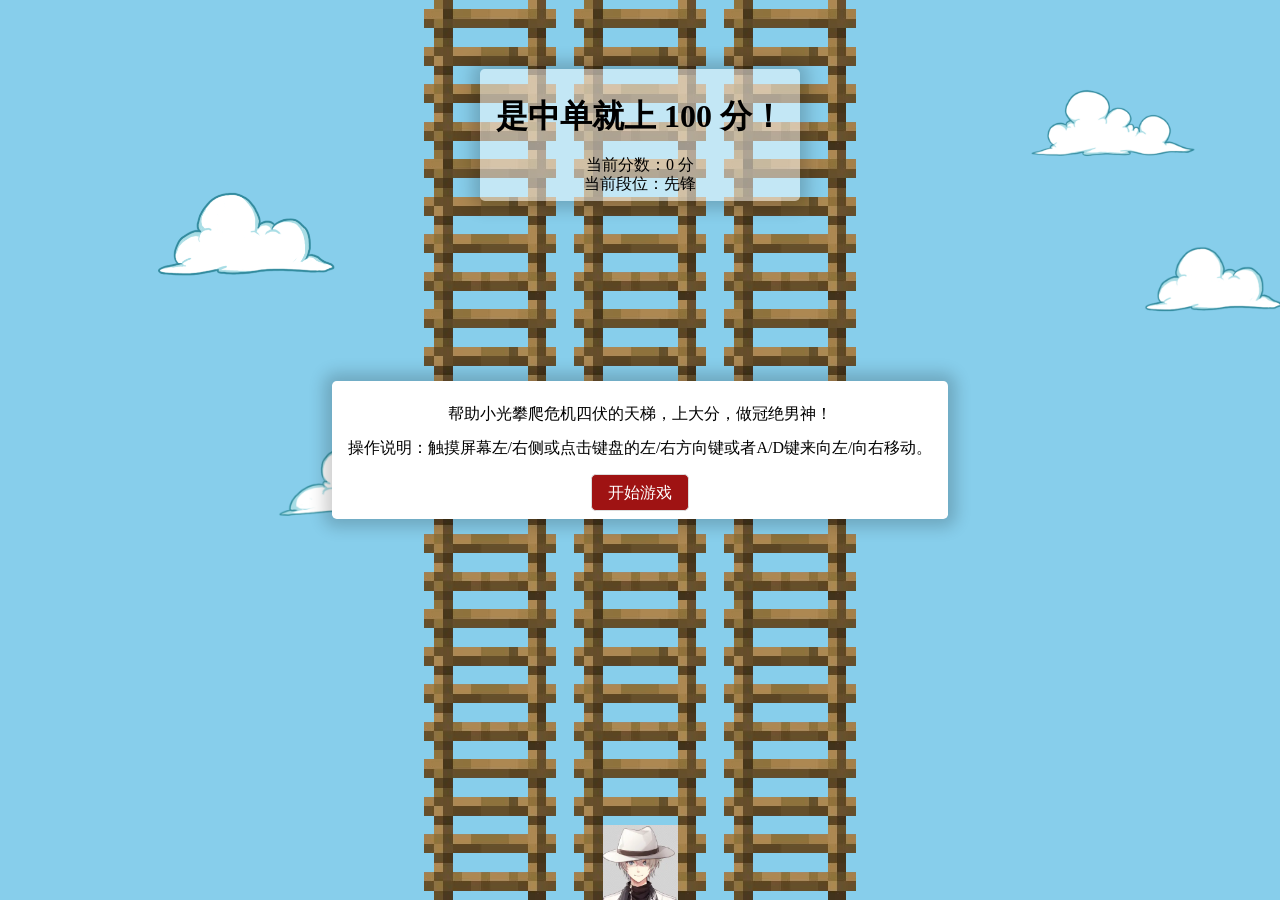
==== index.html @ 2a6a365b "Updated to use visualViewport instead of documentElement." ====
<!DOCTYPE html>
<html lang="zh-Hans">
  <head>
    <meta charset="utf-8">
    <meta http-equiv="X-UA-Compatible" content="IE=edge">
    <meta name="viewport" content="width=device-width, initial-scale=1, user-scalable=no">
    <meta name="theme-color" content="#33363b">
    <meta name="msapplication-TileColor" content="#33363b">
    <meta name="author" content="Alynx Zhou">
    <link rel="stylesheet" type="text/css" href="css/normalize.css">
    <link rel="stylesheet" type="text/css" href="css/index.css">
    <!-- Use defer to make image load first. -->
    <script defer type="text/javascript" src="js/index.js"></script>
    <title>Kouichi 100</title>
  </head>
  <body>
    <div class="mask" id="game-info-mask">
      <div class="card" id="game-info-card">
        <h1>是中单就上 100 分！</h1>
        <div>当前分数：<span id="scores">0</span> 分</div>
        <div>当前段位：<span id="level">先锋</span></div>
      </div>
    </div>
    <div class="mask" id="dialog-mask">
      <div class="card" id="before-game-card" style="display: none;">
        <p>帮助小光攀爬危机四伏的天梯，上大分，做冠绝男神！</p>
        <p>操作说明：触摸屏幕左/右侧或点击键盘的左/右方向键或者A/D键来向左/向右移动。</p>
        <button class="button" id="start-button">开始游戏</button>
      </div>
      <div class="card" id="after-game-card" style="display: none;">
        <h1>光一今天吃<span id="trap-name"></span>！</h1>
        <p>我在“帮助光一天梯上分”游戏中帮光一上了 <span id="result-scores">0</span> 分，达到了<span id="result-level">先锋</span>！</p>
        <p>截图分享给朋友，让他/她/它一起帮小光上分吧！</p>
        <div><img src="images/qr.svg" alt="https://kouichi100.ismyonly.one/"></div>
        <button class="button" id="restart-button">再来一次</button>
        <p>代码开源在 <a href="https://github.com/AlynxZhou/kouichi100/" target="_blank" rel="external nofollow noreferrer noopener">这个 GitHub 仓库</a>。</p>
        <p>或者你有兴趣看看<a href="https://alynx.one/" target="_blank" rel="external nofollow noreferrer noopener">作者的博客</a>？</p>
      </div>
    </div>
    <div class="mask" id="dirty-talk-mask">
      <div class="card" id="dirty-talk-card" style="display: none;">
        <p>狂小光说：“<span id="dirty-talk"></span>”</p>
      </div>
    </div>
    <div id="container">
      <div id="game">
        <img src="images/player.png" id="player-image" style="display: none;">
        <img src="images/ladder.png" id="ladder-image" style="display: none;">
        <div id="cloud-images" style="display: none;">
          <img src="images/clouds/cloud1.png">
          <img src="images/clouds/cloud2.png">
          <img src="images/clouds/cloud3.png">
        </div>
        <div id="trap-images" style="display: none;">
          <img src="images/traps/chaos-meteor.png" alt="陨石">
          <img src="images/traps/devour.png" alt="铁头哥哥">
          <img src="images/traps/doom.png" alt="末日大">
          <img src="images/traps/infernal-blade.png" alt="烈火刀">
          <img src="images/traps/sun-strike.png" alt="天火">
        </div>
        <canvas id="stage-canvas" width="320" height="600"></canvas>
      </div>
    </div>
  </body>
</html>
---- css/index.css ----
html, body {
  margin: 0;
  padding: 0;
}

.button {
  line-height: 1.2em;
  text-decoration: none;
  padding: 0.5em 1em;
  border-radius: 0.3em;
  color: #fff;
  background: #9f1313;
  border: 0.1em solid #ddd;
}

#container {
  display: flex;
  flex-direction: column;
  align-items: center;
  justify-content: center;
  z-index: 0;
}

.mask {
  position: fixed;
  width: 100vw;
  height: 100vh;
  display: flex;
  flex-direction: column;
  align-items: center;
  justify-content: center;
}

#game-info-mask, #dirty-talk-mask {
  height: 30vh;
  z-index: 1;
}

#dirty-talk-mask {
  justify-content: flex-end;
}

#dialog-mask {
  z-index: 2;
}

.card {
  display: block;
  overflow: hidden;
  border-radius: 0.3em;
  padding: 0.5em 1em;
  margin: 0.5em;
  background: #fff;
  box-shadow: 0 0 1em 0.5em rgba(0,0,0,0.19);
}

#game-info-card, #dirty-talk-card {
  text-align: center;
  background: rgba(255, 255, 255, 0.5);
}


#before-game-card, #after-game-card {
  text-align: center;
}

#game {
  text-align: center;
  flex: 1 0 auto;
}

#stage-canvas {
  display: block;
}
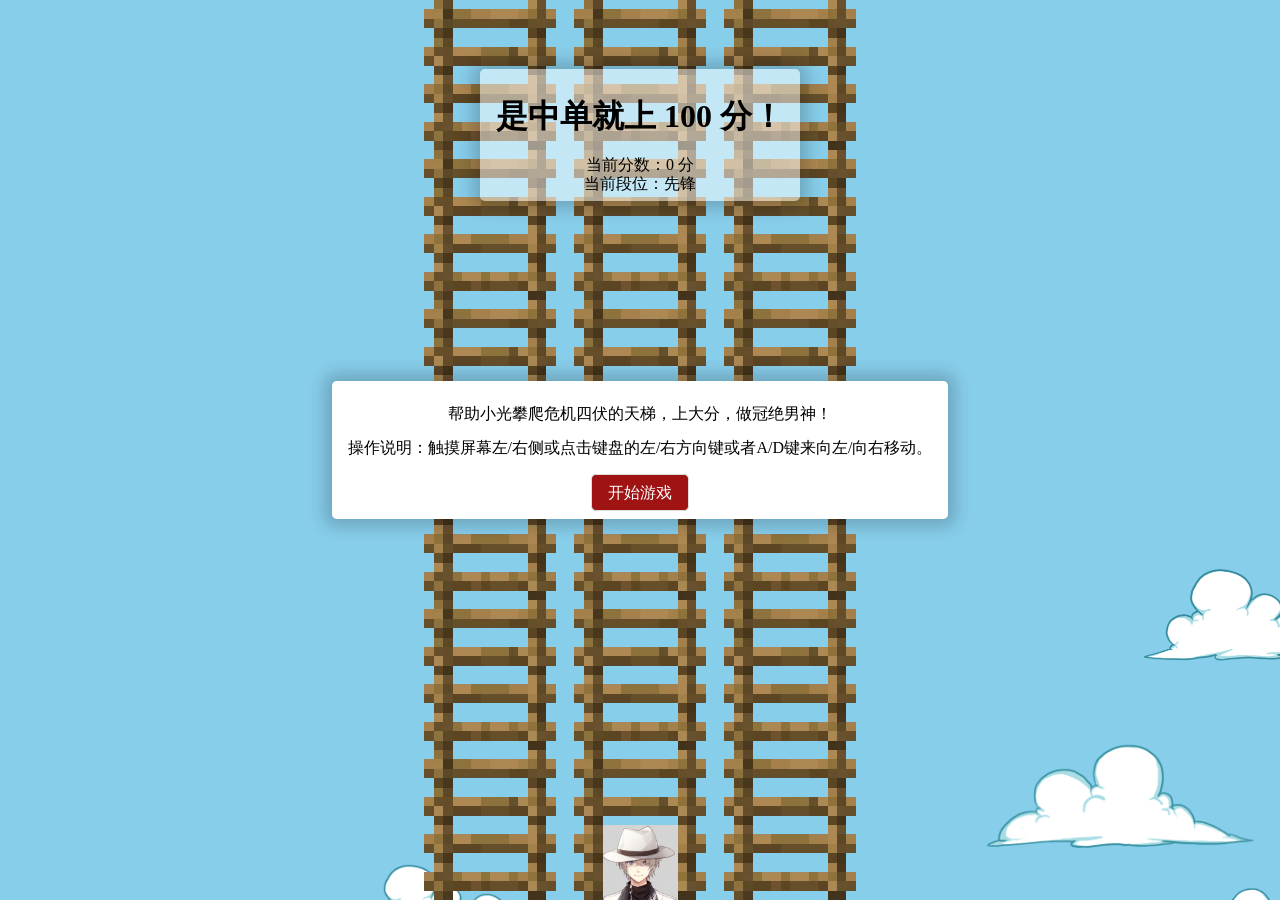
==== commit 7683fde1: "Updated index.html." ====
--- a/index.html
+++ b/index.html
@@ -34,7 +34,7 @@
         <div><img src="images/qr.svg" alt="https://kouichi100.ismyonly.one/"></div>
         <button class="button" id="restart-button">再来一次</button>
         <p>代码开源在 <a href="https://github.com/AlynxZhou/kouichi100/" target="_blank" rel="external nofollow noreferrer noopener">这个 GitHub 仓库</a>。</p>
-        <p>或者你有兴趣看看<a href="https://alynx.one/" target="_blank" rel="external nofollow noreferrer noopener">作者的博客</a>？</p>
+        <p>或者你有兴趣看看 <a href="https://alynx.one/" target="_blank" rel="external nofollow noreferrer noopener">作者的博客</a>？</p>
       </div>
     </div>
     <div class="mask" id="dirty-talk-mask">
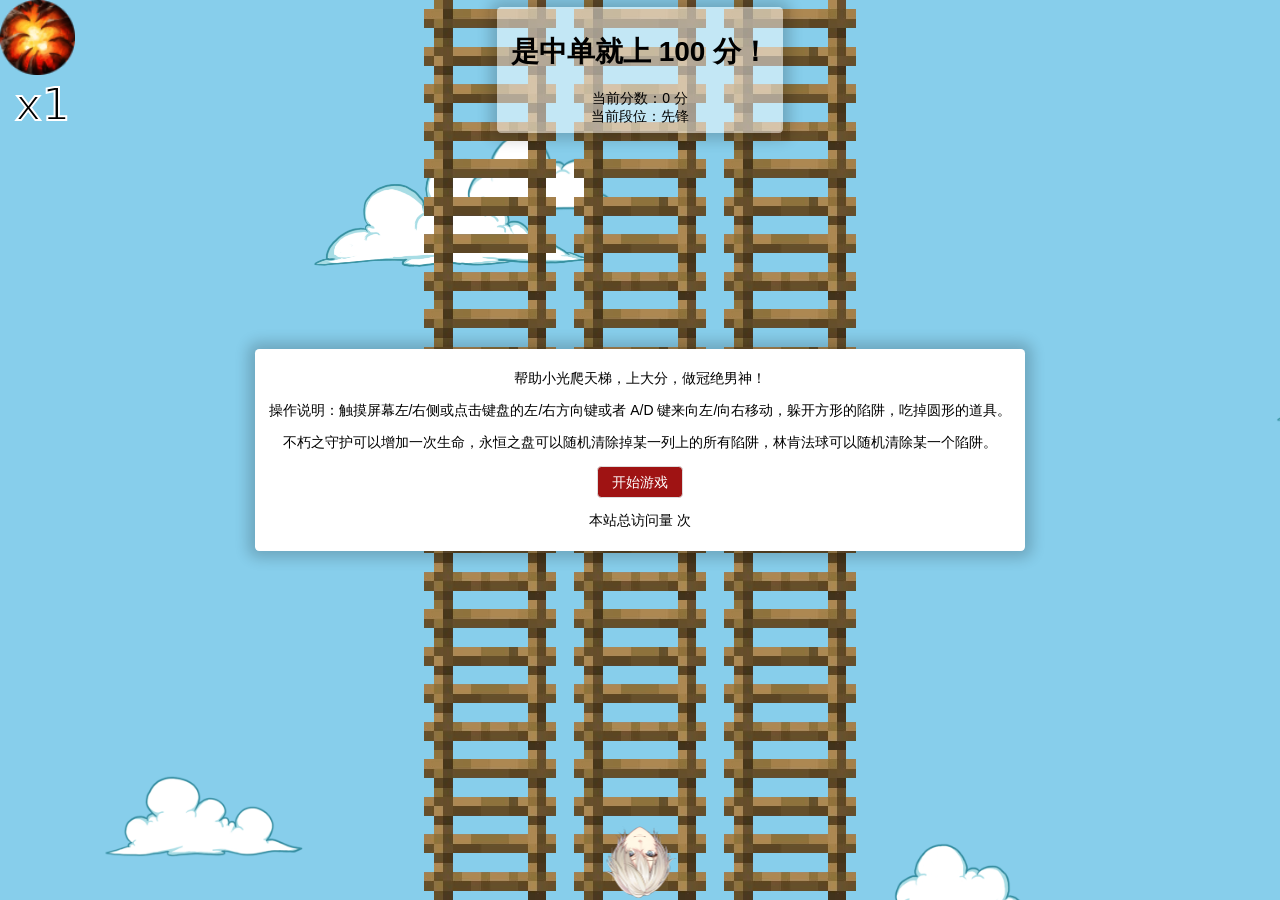
==== commit 2f34b908: "Added items." ====
--- a/index.html
+++ b/index.html
@@ -11,6 +11,7 @@
     <link rel="stylesheet" type="text/css" href="css/index.css">
     <!-- Use defer to make image load first. -->
     <script defer type="text/javascript" src="js/index.js"></script>
+    <script async type="text/javascript" src="//busuanzi.ibruce.info/busuanzi/2.3/busuanzi.pure.mini.js"></script>
     <title>Kouichi 100</title>
   </head>
   <body>
@@ -23,9 +24,11 @@
     </div>
     <div class="mask" id="dialog-mask">
       <div class="card" id="before-game-card" style="display: none;">
-        <p>帮助小光攀爬危机四伏的天梯，上大分，做冠绝男神！</p>
-        <p>操作说明：触摸屏幕左/右侧或点击键盘的左/右方向键或者A/D键来向左/向右移动。</p>
+        <p>帮助小光爬天梯，上大分，做冠绝男神！</p>
+        <p>操作说明：触摸屏幕左/右侧或点击键盘的左/右方向键或者 A/D 键来向左/向右移动，躲开方形的陷阱，吃掉圆形的道具。</p>
+        <p>不朽之守护可以增加一次生命，永恒之盘可以随机清除掉某一列上的所有陷阱，林肯法球可以随机清除某一个陷阱。</p>
         <button class="button" id="start-button">开始游戏</button>
+        <p><span id="busuanzi_container_site_pv">本站总访问量 <span id="busuanzi_value_site_pv"></span> 次</span></p>
       </div>
       <div class="card" id="after-game-card" style="display: none;">
         <h1>光一今天吃<span id="trap-name"></span>！</h1>
@@ -44,12 +47,17 @@
     </div>
     <div id="container">
       <div id="game">
-        <img src="images/player.png" id="player-image" style="display: none;">
+        <img src="images/kouichi.png" id="player-image" style="display: none;">
         <img src="images/ladder.png" id="ladder-image" style="display: none;">
         <div id="cloud-images" style="display: none;">
           <img src="images/clouds/cloud1.png">
           <img src="images/clouds/cloud2.png">
           <img src="images/clouds/cloud3.png">
+        </div>
+        <div id="item-images" style="display: none;">
+          <img id="immortal" src="images/items/aegis-of-the-immortal.png" alt="不朽之守护">
+          <img id="aeon" src="images/items/aeon-disk.png" alt="永恒之盘">
+          <img id="sphere" src="images/items/linken-s-sphere.png" alt="林肯法球">
         </div>
         <div id="trap-images" style="display: none;">
           <img src="images/traps/chaos-meteor.png" alt="陨石">
--- a/css/index.css
+++ b/css/index.css
@@ -1,4 +1,5 @@
 html, body {
+  font: 14px Roboto, "Noto Sans", "Noto Sans CJK", Helvetica, Arial, sans-serif;
   margin: 0;
   padding: 0;
 }
@@ -34,10 +35,11 @@
 #game-info-mask, #dirty-talk-mask {
   height: 30vh;
   z-index: 1;
+  justify-content: flex-end;
 }
 
-#dirty-talk-mask {
-  justify-content: flex-end;
+#game-info-mask {
+  justify-content: flex-start;
 }
 
 #dialog-mask {
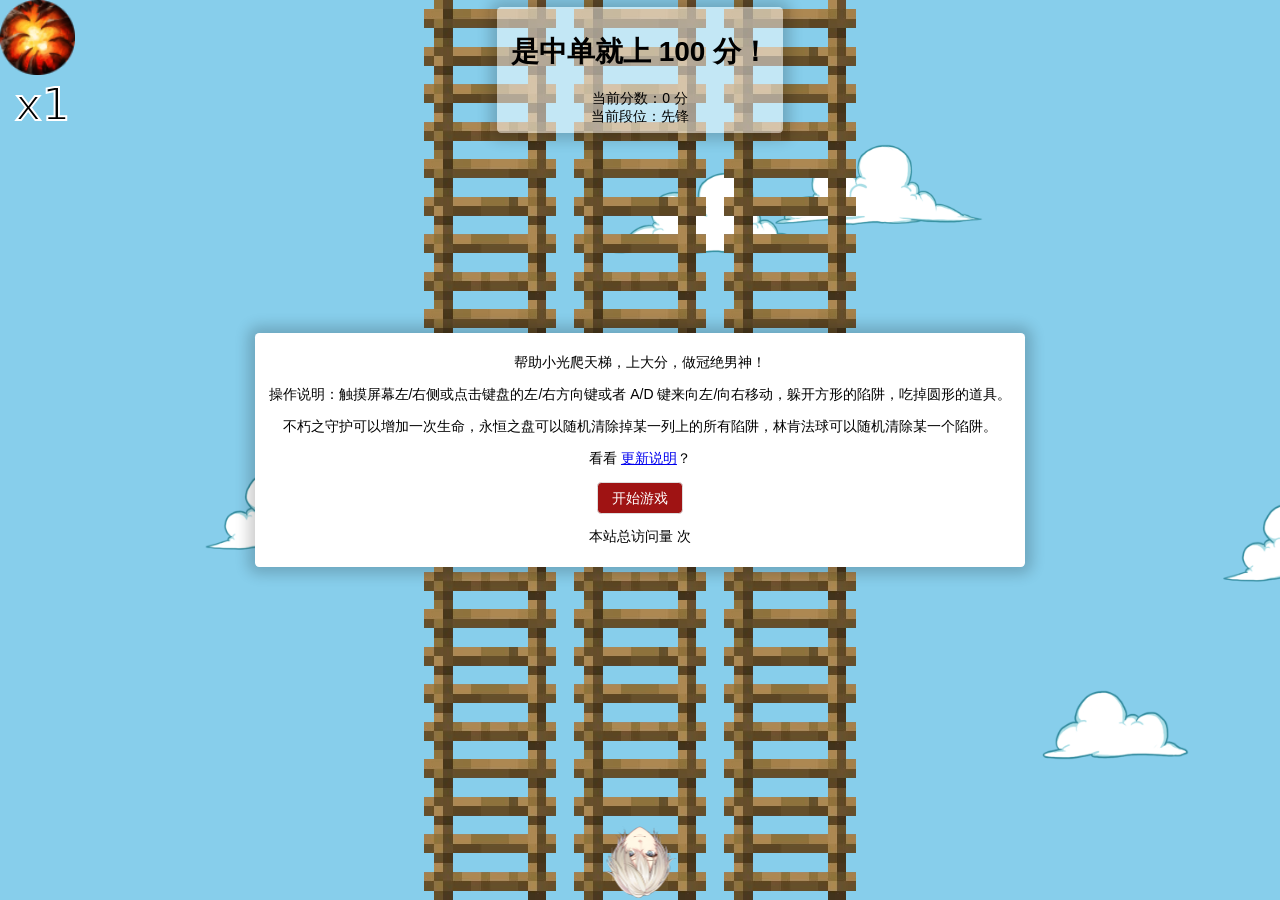
==== commit 46f8fa6f: "Updated collision detection and added smoke effect." ====
--- a/index.html
+++ b/index.html
@@ -27,6 +27,7 @@
         <p>帮助小光爬天梯，上大分，做冠绝男神！</p>
         <p>操作说明：触摸屏幕左/右侧或点击键盘的左/右方向键或者 A/D 键来向左/向右移动，躲开方形的陷阱，吃掉圆形的道具。</p>
         <p>不朽之守护可以增加一次生命，永恒之盘可以随机清除掉某一列上的所有陷阱，林肯法球可以随机清除某一个陷阱。</p>
+        <p>看看 <a href="changes/">更新说明</a>？</p>
         <button class="button" id="start-button">开始游戏</button>
         <p><span id="busuanzi_container_site_pv">本站总访问量 <span id="busuanzi_value_site_pv"></span> 次</span></p>
       </div>
@@ -66,6 +67,27 @@
           <img src="images/traps/infernal-blade.png" alt="烈火刀">
           <img src="images/traps/sun-strike.png" alt="天火">
         </div>
+        <div id="black-smoke-images" style="display: none;">
+          <img id="black-1" src="images/smokes/black/1.png">
+          <img id="black-2" src="images/smokes/black/2.png">
+          <img id="black-3" src="images/smokes/black/3.png">
+          <img id="black-4" src="images/smokes/black/4.png">
+          <img id="black-5" src="images/smokes/black/5.png">
+        </div>
+        <div id="red-smoke-images" style="display: none;">
+          <img id="red-1" src="images/smokes/red/1.png">
+          <img id="red-2" src="images/smokes/red/2.png">
+          <img id="red-3" src="images/smokes/red/3.png">
+          <img id="red-4" src="images/smokes/red/4.png">
+          <img id="red-5" src="images/smokes/red/5.png">
+        </div>
+        <div id="white-smoke-images" style="display: none;">
+          <img id="white-1" src="images/smokes/white/1.png">
+          <img id="white-2" src="images/smokes/white/2.png">
+          <img id="white-3" src="images/smokes/white/3.png">
+          <img id="white-4" src="images/smokes/white/4.png">
+          <img id="white-5" src="images/smokes/white/5.png">
+        </div>
         <canvas id="stage-canvas" width="320" height="600"></canvas>
       </div>
     </div>
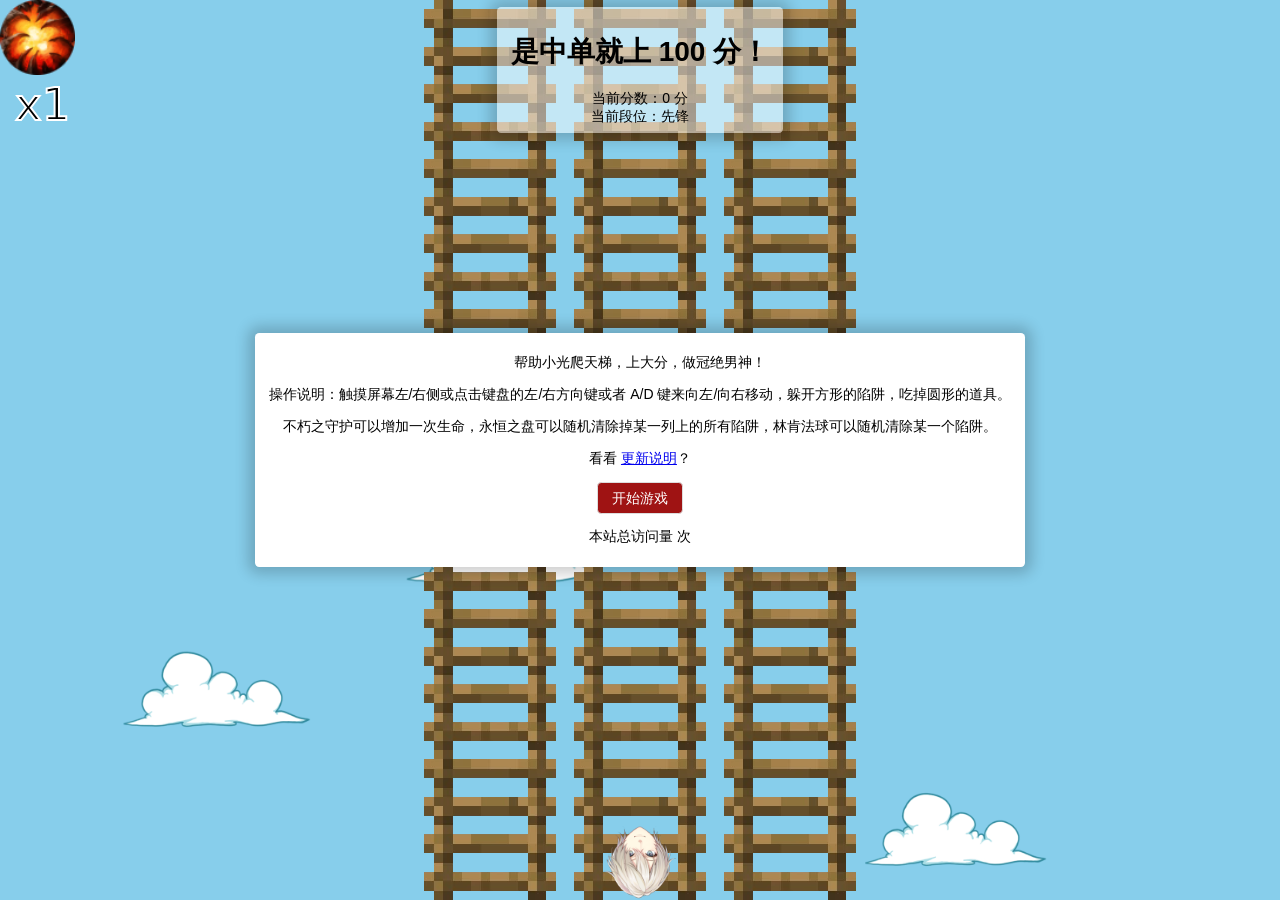
==== commit b8e7b752: "Updated to draw border for items and traps and added some new traps." ====
--- a/index.html
+++ b/index.html
@@ -21,6 +21,9 @@
         <div>当前分数：<span id="scores">0</span> 分</div>
         <div>当前段位：<span id="level">先锋</span></div>
       </div>
+      <div class="card" id="dirty-talk-card" style="display: none;">
+        <p>狂小光说：“<span id="dirty-talk"></span>”</p>
+      </div>
     </div>
     <div class="mask" id="dialog-mask">
       <div class="card" id="before-game-card" style="display: none;">
@@ -41,15 +44,10 @@
         <p>或者你有兴趣看看 <a href="https://alynx.one/" target="_blank" rel="external nofollow noreferrer noopener">作者的博客</a>？</p>
       </div>
     </div>
-    <div class="mask" id="dirty-talk-mask">
-      <div class="card" id="dirty-talk-card" style="display: none;">
-        <p>狂小光说：“<span id="dirty-talk"></span>”</p>
-      </div>
-    </div>
     <div id="container">
       <div id="game">
-        <img src="images/kouichi.png" id="player-image" style="display: none;">
-        <img src="images/ladder.png" id="ladder-image" style="display: none;">
+        <img id="player-image" src="images/kouichi.png" style="display: none;">
+        <img id="ladder-image" src="images/ladder.png" style="display: none;">
         <div id="cloud-images" style="display: none;">
           <img src="images/clouds/cloud1.png">
           <img src="images/clouds/cloud2.png">
@@ -66,6 +64,10 @@
           <img src="images/traps/doom.png" alt="末日大">
           <img src="images/traps/infernal-blade.png" alt="烈火刀">
           <img src="images/traps/sun-strike.png" alt="天火">
+          <img src="images/traps/drunken-brawler.png" alt="醉拳">
+          <img src="images/traps/horn-toss.png" alt="颠勺">
+          <img src="images/traps/land-mines.png" alt="地雷">
+          <img src="images/traps/walrus-punch.png" alt="海象神拳">
         </div>
         <div id="black-smoke-images" style="display: none;">
           <img id="black-1" src="images/smokes/black/1.png">
--- a/css/index.css
+++ b/css/index.css
@@ -32,13 +32,9 @@
   justify-content: center;
 }
 
-#game-info-mask, #dirty-talk-mask {
+#game-info-mask {
   height: 30vh;
   z-index: 1;
-  justify-content: flex-end;
-}
-
-#game-info-mask {
   justify-content: flex-start;
 }
 
@@ -61,7 +57,6 @@
   background: rgba(255, 255, 255, 0.5);
 }
 
-
 #before-game-card, #after-game-card {
   text-align: center;
 }
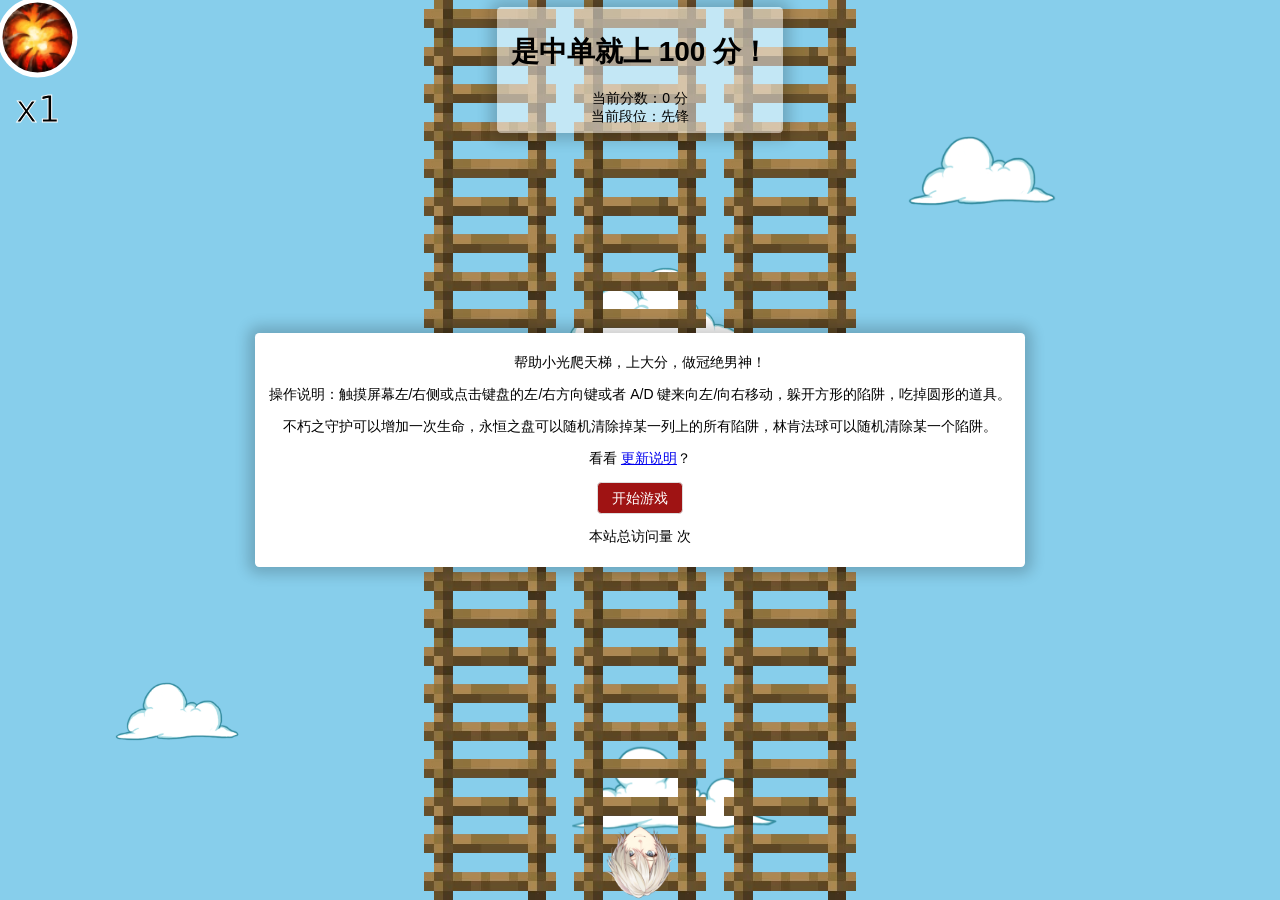
==== commit cac092bb: "Updated to load image assets in JavaScripts." ====
--- a/index.html
+++ b/index.html
@@ -26,6 +26,9 @@
       </div>
     </div>
     <div class="mask" id="dialog-mask">
+      <div class="card" id="loading-assets-card">
+        <p>正在加载资源，请稍等……<span id="completed">0</span>/<span id="total">0</span></p>
+      </div>
       <div class="card" id="before-game-card" style="display: none;">
         <p>帮助小光爬天梯，上大分，做冠绝男神！</p>
         <p>操作说明：触摸屏幕左/右侧或点击键盘的左/右方向键或者 A/D 键来向左/向右移动，躲开方形的陷阱，吃掉圆形的道具。</p>
@@ -46,50 +49,6 @@
     </div>
     <div id="container">
       <div id="game">
-        <img id="player-image" src="images/kouichi.png" style="display: none;">
-        <img id="ladder-image" src="images/ladder.png" style="display: none;">
-        <div id="cloud-images" style="display: none;">
-          <img src="images/clouds/cloud1.png">
-          <img src="images/clouds/cloud2.png">
-          <img src="images/clouds/cloud3.png">
-        </div>
-        <div id="item-images" style="display: none;">
-          <img id="immortal" src="images/items/aegis-of-the-immortal.png" alt="不朽之守护">
-          <img id="aeon" src="images/items/aeon-disk.png" alt="永恒之盘">
-          <img id="sphere" src="images/items/linken-s-sphere.png" alt="林肯法球">
-        </div>
-        <div id="trap-images" style="display: none;">
-          <img src="images/traps/chaos-meteor.png" alt="陨石">
-          <img src="images/traps/devour.png" alt="铁头哥哥">
-          <img src="images/traps/doom.png" alt="末日大">
-          <img src="images/traps/infernal-blade.png" alt="烈火刀">
-          <img src="images/traps/sun-strike.png" alt="天火">
-          <img src="images/traps/drunken-brawler.png" alt="醉拳">
-          <img src="images/traps/horn-toss.png" alt="颠勺">
-          <img src="images/traps/land-mines.png" alt="地雷">
-          <img src="images/traps/walrus-punch.png" alt="海象神拳">
-        </div>
-        <div id="black-smoke-images" style="display: none;">
-          <img id="black-1" src="images/smokes/black/1.png">
-          <img id="black-2" src="images/smokes/black/2.png">
-          <img id="black-3" src="images/smokes/black/3.png">
-          <img id="black-4" src="images/smokes/black/4.png">
-          <img id="black-5" src="images/smokes/black/5.png">
-        </div>
-        <div id="red-smoke-images" style="display: none;">
-          <img id="red-1" src="images/smokes/red/1.png">
-          <img id="red-2" src="images/smokes/red/2.png">
-          <img id="red-3" src="images/smokes/red/3.png">
-          <img id="red-4" src="images/smokes/red/4.png">
-          <img id="red-5" src="images/smokes/red/5.png">
-        </div>
-        <div id="white-smoke-images" style="display: none;">
-          <img id="white-1" src="images/smokes/white/1.png">
-          <img id="white-2" src="images/smokes/white/2.png">
-          <img id="white-3" src="images/smokes/white/3.png">
-          <img id="white-4" src="images/smokes/white/4.png">
-          <img id="white-5" src="images/smokes/white/5.png">
-        </div>
         <canvas id="stage-canvas" width="320" height="600"></canvas>
       </div>
     </div>
--- a/css/index.css
+++ b/css/index.css
@@ -57,7 +57,7 @@
   background: rgba(255, 255, 255, 0.5);
 }
 
-#before-game-card, #after-game-card {
+#loading-assets-card, #before-game-card, #after-game-card {
   text-align: center;
 }
 
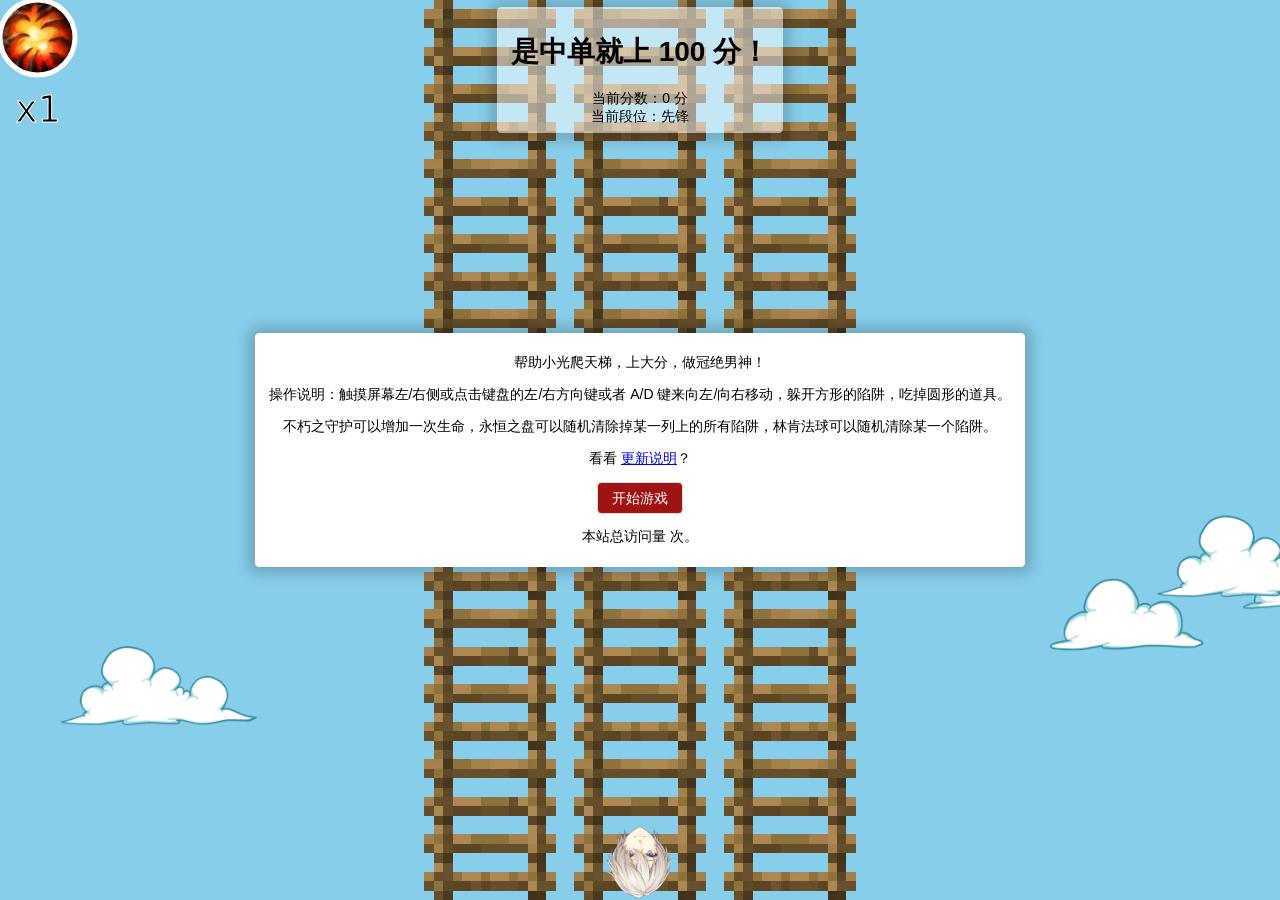
==== commit b653179b: "Fixed typo." ====
--- a/index.html
+++ b/index.html
@@ -35,7 +35,7 @@
         <p>不朽之守护可以增加一次生命，永恒之盘可以随机清除掉某一列上的所有陷阱，林肯法球可以随机清除某一个陷阱。</p>
         <p>看看 <a href="changes/">更新说明</a>？</p>
         <button class="button" id="start-button">开始游戏</button>
-        <p><span id="busuanzi_container_site_pv">本站总访问量 <span id="busuanzi_value_site_pv"></span> 次</span></p>
+        <p><span id="busuanzi_container_site_pv">本站总访问量 <span id="busuanzi_value_site_pv"></span> 次。</span></p>
       </div>
       <div class="card" id="after-game-card" style="display: none;">
         <h1>光一今天吃<span id="trap-name"></span>！</h1>
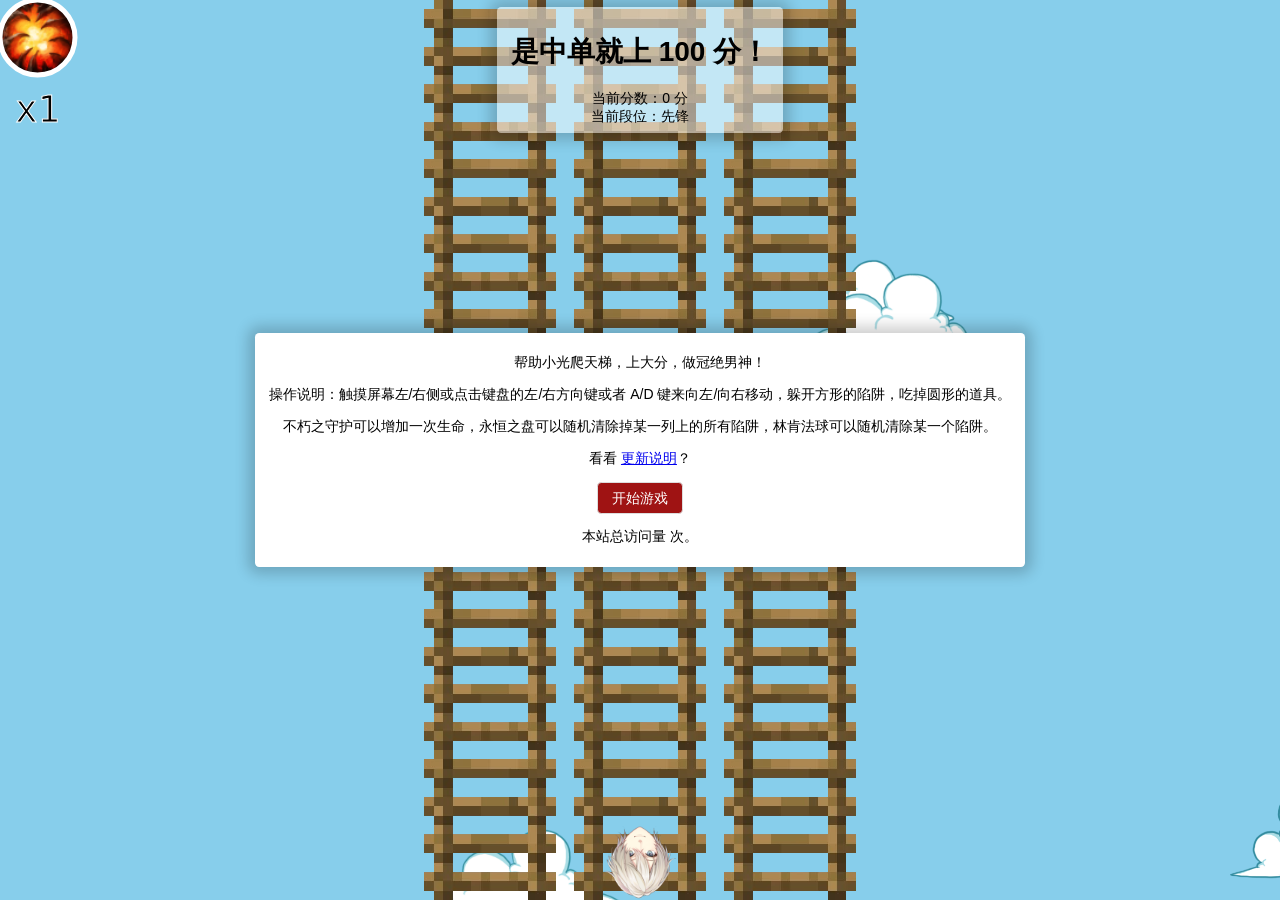
==== commit 4e1fda7e: "Added birthday egg." ====
--- a/index.html
+++ b/index.html
@@ -29,6 +29,8 @@
       <div class="card" id="loading-assets-card">
         <p>正在加载资源，请稍等……<span id="completed">0</span>/<span id="total">0</span></p>
       </div>
+      <div class="card" id="birthday-card" style="display: none;">
+      </div>
       <div class="card" id="before-game-card" style="display: none;">
         <p>帮助小光爬天梯，上大分，做冠绝男神！</p>
         <p>操作说明：触摸屏幕左/右侧或点击键盘的左/右方向键或者 A/D 键来向左/向右移动，躲开方形的陷阱，吃掉圆形的道具。</p>
